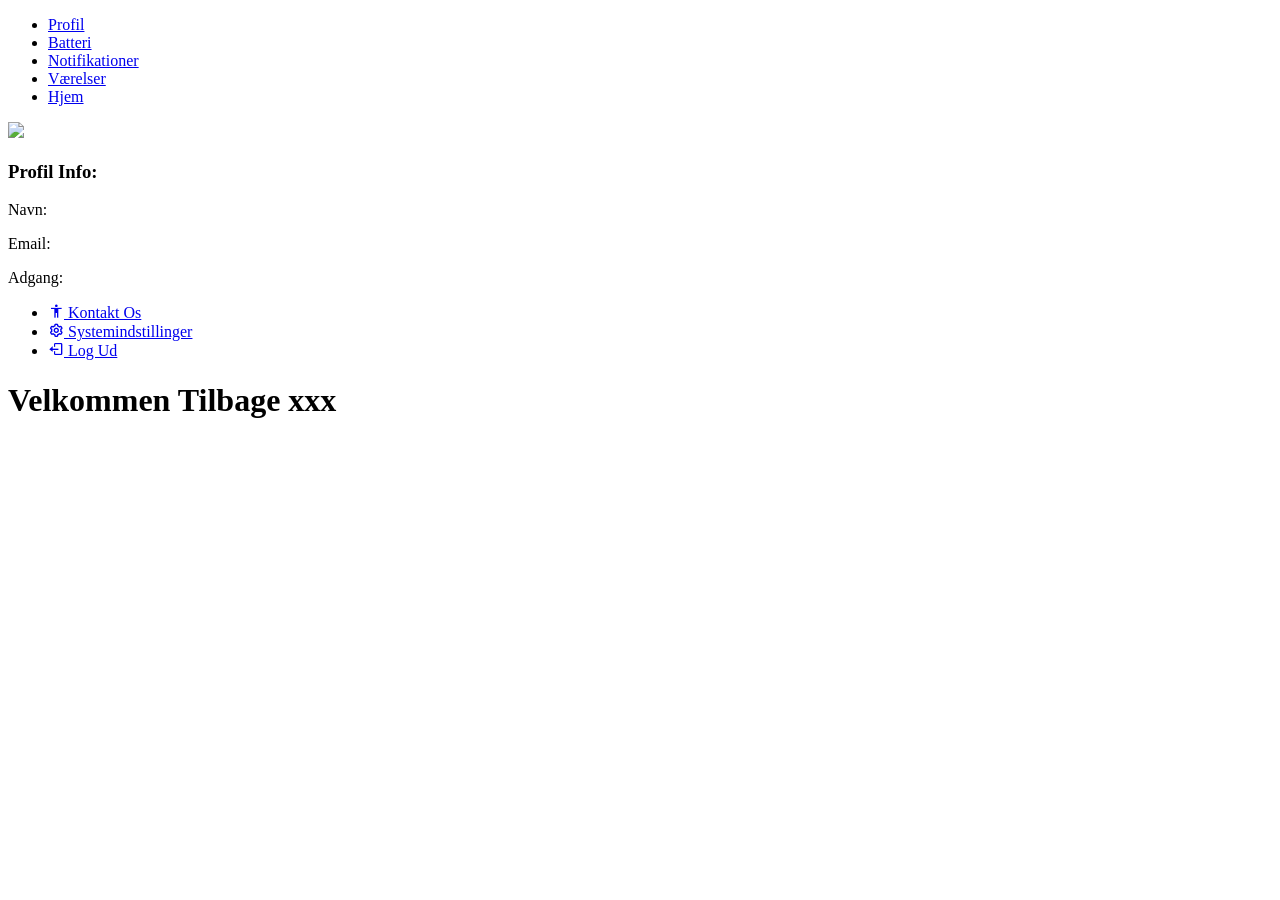
==== target/classes/templates/index.html @ 66cf13a3 "Front-end updated" ====
<!DOCTYPE html>
<html lang="en">
<head>
    <meta charset="UTF-8">
    <meta name="viewport" content="width=device-width, initial-scale=1.0">
    <link rel="stylesheet" href="/css/profile.css">
    <link rel="stylesheet" href="/css/navigationbar.css">
    <link rel="stylesheet" href="/css/index.css">
    <link href='https://unpkg.com/boxicons@2.1.4/css/boxicons.min.css' rel='stylesheet'>
    <title>index</title>
</head>
<body>
    <nav class="Navigationbar">
        <ul>
            <li id="btn"><a href="#">Profil</a></li>
            <li><a href="battery">Batteri</a></li>
            <li><a href="notifications.html">Notifikationer</a></li>
            <li><a href="roomOverview.html">Værelser</a></li>
            <li><a href="index.html">Hjem</a></li>
        </ul>
    </nav>

    <div class="sidebar">
        <div class="info">
            <img src="/images/Profile_image.avif" class="user_image">
            <h3>Profil Info:</h3>
            <p>Navn:</p>
            <p>Email:</p>
            <p>Adgang:</p>
        </div>
        <ul>
            <li>
                <a href="#">
                    <i class="bx bx-body"></i>
                    <span class="nav-item">Kontakt Os</span>
                </a>
            </li>
            <li>
                <a href="#">
                    <i class="bx bx-cog"></i>
                    <span class="nav-item">Systemindstillinger</span>
                </a>
            </li>
            <li>
                <a href="#">
                    <i class="bx bx-log-out"></i>
                    <span class="nav-item">Log Ud</span>
                </a>
            </li>
        </ul>
    </div>

    <!--Code for this page starts in this <div> seen below-->
    <div class="main-content">
        <div class="container">
            <h1>Velkommen Tilbage xxx</h1>
        </div>
    </div>

</body>

<script>
    let btn = document.querySelector('#btn');
    let sidebar = document.querySelector('.sidebar');

    btn.onclick = function() {
        sidebar.classList.toggle('active');
    };
</script>

</html>
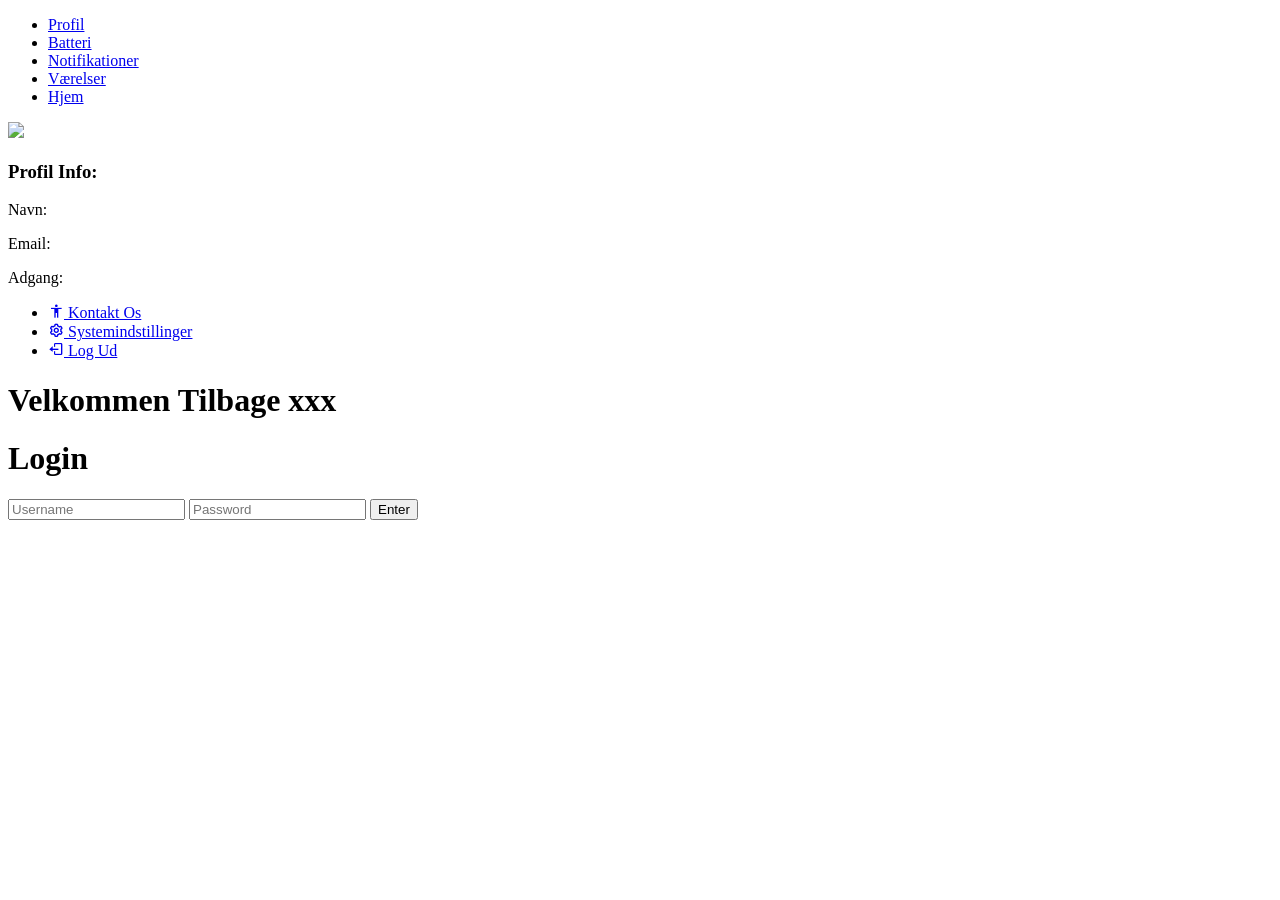
==== commit bdecc520: "Login og Register" ====
--- a/target/classes/templates/index.html
+++ b/target/classes/templates/index.html
@@ -13,10 +13,10 @@
     <nav class="Navigationbar">
         <ul>
             <li id="btn"><a href="#">Profil</a></li>
-            <li><a href="battery">Batteri</a></li>
-            <li><a href="notifications.html">Notifikationer</a></li>
-            <li><a href="roomOverview.html">Værelser</a></li>
-            <li><a href="index.html">Hjem</a></li>
+            <li><a href="/battery">Batteri</a></li>
+            <li><a href="/notifications">Notifikationer</a></li>
+            <li><a href="/roomOverview">Værelser</a></li>
+            <li><a href="/index">Hjem</a></li>
         </ul>
     </nav>
 
@@ -56,7 +56,14 @@
             <h1>Velkommen Tilbage xxx</h1>
         </div>
     </div>
-
+    <div class="login-box">
+        <h1>Login</h1>
+        <form action="/login" method="post">
+            <input type="text" name="username" placeholder="Username">
+            <input type="password" name="password" placeholder="Password">
+            <button type="submit">Enter</button>
+        </form>
+    </div>
 </body>
 
 <script>
